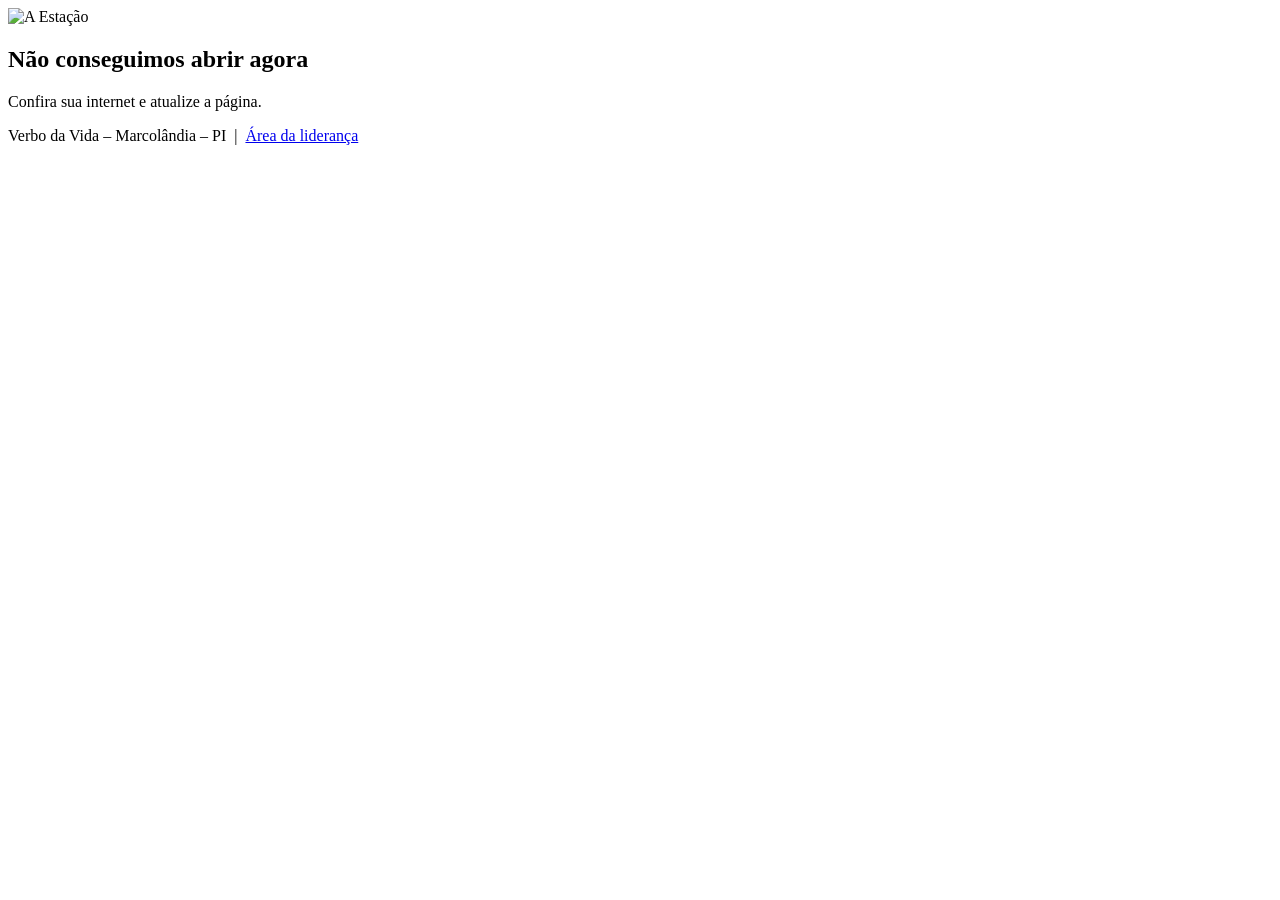
==== index.html @ 7fc79e35 "Add files via upload" ====
<!doctype html><html lang="pt-BR"><head><meta charset="utf-8"><meta name="viewport" content="width=device-width,initial-scale=1,viewport-fit=cover"><link rel="icon" href="assets/flor.png"><link rel="preconnect" href="https://fonts.googleapis.com"><link rel="preconnect" href="https://fonts.gstatic.com" crossorigin><link rel="stylesheet" href="https://fonts.googleapis.com/css2?family=Fraunces:opsz,wght@9..144,600&family=Figtree:wght@400;500;600&display=swap"><link rel="stylesheet" href="assets/estilo.css"><title>A Estação – Formulários</title></head><body>
<header class="hero"><img src="assets/logo-vertical.png" alt="A Estação" width="250"></header>
<main class="wrap"><section class="card" id="app" aria-live="polite"><p class="mu">Carregando…</p></section>
<p class="pe">Verbo da Vida – Marcolândia – PI &nbsp;|&nbsp; <a href="admin.html">Área da liderança</a></p></main>
<script src="config.js"></script>
<script>
(async()=>{
const {url,key}=CFG,H={apikey:key,"Content-Type":"application/json",...(key.startsWith("sb_")?{}:{Authorization:"Bearer "+key})},app=document.getElementById("app");
const esc=s=>String(s??"").replace(/[&<>"']/g,c=>({"&":"&amp;","<":"&lt;",">":"&gt;",'"':"&quot;","'":"&#39;"}[c]));
const slug=new URLSearchParams(location.search).get("f");
const hoje=()=>new Date(Date.now()-new Date().getTimezoneOffset()*6e4).toISOString().slice(0,10);
const api=async(p,o={})=>{const r=await fetch(url+"/rest/v1/"+p,{headers:H,...o});if(!r.ok)throw new Error(r.status);return r.status==204?null:r.json()};
if(/SEU-PROJETO/.test(url)){app.innerHTML="<h1>Falta um passo</h1><p class='mu'>Preencha o arquivo config.js com os dados do Supabase.</p>";return}
const TYPES={text:"text",number:"number",date:"date",time:"time",tel:"tel"};
function campo(f){const id="f_"+f.id,rq=f.required?" required":"",o=f.options||[],grp=["yesno","radio","multi"].includes(f.type);let c;
 if(f.type=="textarea")c='<textarea id="'+id+'" name="'+f.id+'" rows="3"'+rq+'></textarea>';
 else if(f.type=="select")c='<select id="'+id+'" name="'+f.id+'"'+rq+'><option value="">Selecione</option>'+o.map(x=>"<option>"+esc(x)+"</option>").join("")+"</select>";
 else if(grp){const op=f.type=="yesno"?["Sim","Não"]:o,t=f.type=="multi"?"checkbox":"radio";
  c='<div class="op">'+op.map(x=>'<label><input type="'+t+'" name="'+f.id+'" value="'+esc(x)+'"'+(f.required&&t=="radio"?" required":"")+"><span>"+esc(x)+"</span></label>").join("")+"</div>"}
 else c='<input id="'+id+'" name="'+f.id+'" type="'+(TYPES[f.type]||"text")+'"'+(f.type=="number"?' min="0" inputmode="numeric"':"")+(f.type=="date"?' value="'+hoje()+'"':"")+(f.type=="tel"?' inputmode="tel" autocomplete="tel"':"")+rq+">";
 const lb=esc(f.label)+(f.required?' <b aria-hidden="true">*</b>':"");
 return '<div class="f">'+(grp?'<div class="q" role="group">'+lb+"</div>":'<label class="q" for="'+id+'">'+lb+"</label>")+c+"</div>"}
try{
 if(!slug){const l=await api("forms?select=slug,title,subtitle&order=title");
  app.innerHTML="<h1>Escolha o formulário</h1><p class='mu'>Toque no formulário que você quer preencher.</p><div class='lista'>"+l.map(f=>'<a class="item" href="?f='+encodeURIComponent(f.slug)+'"><strong>'+esc(f.title)+"</strong><span>"+esc(f.subtitle)+"</span></a>").join("")+"</div>";return}
 const [f]=await api("forms?slug=eq."+encodeURIComponent(slug)+"&select=*");
 if(!f){app.innerHTML="<h1>Formulário não encontrado</h1><p class='mu'>Confira o link ou peça um novo à liderança.</p>";return}
 document.title=f.title+" – A Estação";
 app.innerHTML="<h1>"+esc(f.title)+"</h1><p class='mu' style='margin-bottom:26px'>"+esc(f.subtitle)+'</p><form id="fm" novalidate>'+f.fields.map(campo).join("")+'<input class="hp" name="website" tabindex="-1" autocomplete="off" aria-hidden="true"><button class="btn" id="bt">Enviar</button><p class="msg" id="er" role="alert"></p></form>';
 const fm=document.getElementById("fm"),er=document.getElementById("er"),bt=document.getElementById("bt");
 fm.onsubmit=async e=>{e.preventDefault();er.textContent="";if(fm.website.value)return;
  if(!fm.checkValidity()){fm.reportValidity();return}
  const data={},labels={};
  for(const q of f.fields){const els=[...fm.querySelectorAll('[name="'+q.id+'"]')];let v;
   if(q.type=="multi"){v=els.filter(x=>x.checked).map(x=>x.value);if(q.required&&!v.length){er.textContent="Escolha ao menos uma opção em “"+q.label+"”.";return}}
   else if(q.type=="yesno"||q.type=="radio")v=(els.find(x=>x.checked)||{}).value||"";
   else{v=els[0].value.trim();if(q.type=="number"&&v!=="")v=Number(v)}
   data[q.id]=v;labels[q.id]=q.label}
  bt.disabled=true;bt.textContent="Enviando…";
  try{await api("responses",{method:"POST",headers:{...H,Prefer:"return=minimal"},body:JSON.stringify({form_slug:f.slug,data,labels})});
   app.innerHTML='<div class="ok"><img src="assets/flor.png" alt=""><h1>Recebido!</h1><p>'+esc(f.success)+'</p><button class="btn" onclick="location.reload()">Enviar outro</button></div>'}
  catch{er.textContent="Não foi possível enviar agora. Confira a internet e tente de novo.";bt.disabled=false;bt.textContent="Enviar"}}
}catch{app.innerHTML="<h1>Não conseguimos abrir agora</h1><p class='mu'>Confira sua internet e atualize a página.</p>"}
})();
</script></body></html>
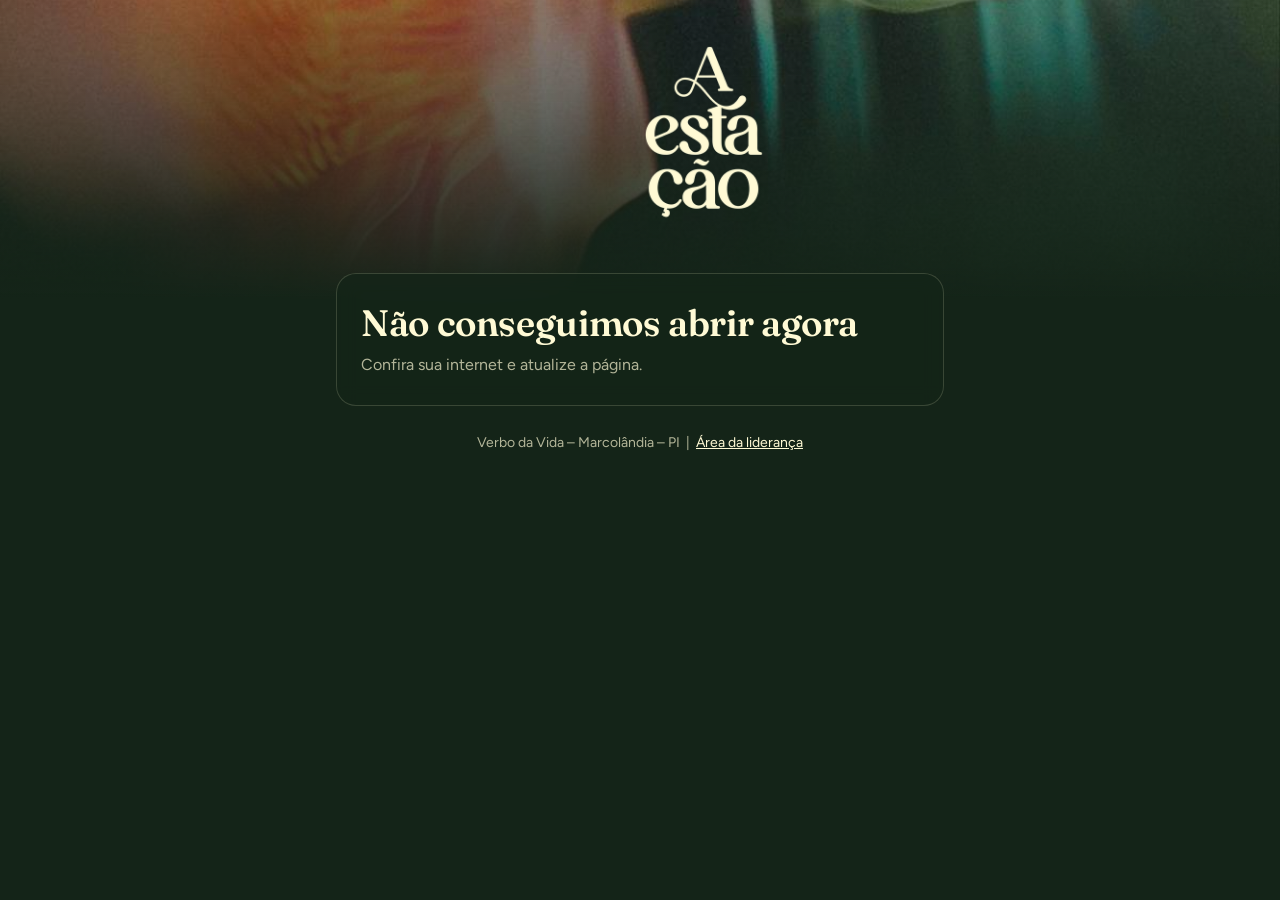
==== commit ab059bc8: "Add files via upload" ====
--- a/index.html
+++ b/index.html
@@ -1,5 +1,51 @@
-<!doctype html><html lang="pt-BR"><head><meta charset="utf-8"><meta name="viewport" content="width=device-width,initial-scale=1,viewport-fit=cover"><link rel="icon" href="assets/flor.png"><link rel="preconnect" href="https://fonts.googleapis.com"><link rel="preconnect" href="https://fonts.gstatic.com" crossorigin><link rel="stylesheet" href="https://fonts.googleapis.com/css2?family=Fraunces:opsz,wght@9..144,600&family=Figtree:wght@400;500;600&display=swap"><link rel="stylesheet" href="assets/estilo.css"><title>A Estação – Formulários</title></head><body>
-<header class="hero"><img src="assets/logo-vertical.png" alt="A Estação" width="250"></header>
+<!doctype html><html lang="pt-BR"><head><meta charset="utf-8"><meta name="viewport" content="width=device-width,initial-scale=1,viewport-fit=cover"><link rel="icon" href="[data-uri]"><link rel="preconnect" href="https://fonts.googleapis.com"><link rel="preconnect" href="https://fonts.gstatic.com" crossorigin><link rel="stylesheet" href="https://fonts.googleapis.com/css2?family=Fraunces:opsz,wght@9..144,600&family=Figtree:wght@400;500;600&display=swap"><style>:root{--mata:#142418;--musgo:#4D7131;--creme:#FFFAD5;--petala:#FFECD3;--laranja:#F28C4B;--rosa:#E4607F;--linha:rgba(255,250,213,.16);--vidro:rgba(255,250,213,.07);--mudo:rgba(255,250,213,.68);--erro:#FFA08F}
+*{box-sizing:border-box;margin:0}html{color-scheme:dark}
+body{font:16px/1.55 Figtree,system-ui,sans-serif;background:var(--mata);color:var(--creme);min-height:100vh;-webkit-font-smoothing:antialiased}
+h1,h2,h3,.num{font-family:Fraunces,Georgia,serif;font-weight:600;line-height:1.15;letter-spacing:-.01em}
+h1{font-size:clamp(1.7rem,5vw,2.3rem);margin-bottom:8px}h2{font-size:1.35rem;margin:30px 0 12px}h3{font-size:1.1rem;margin-bottom:12px}
+a{color:var(--creme)}:focus-visible{outline:2px solid var(--laranja);outline-offset:2px}
+.mu{color:var(--mudo)}.hero{position:relative;text-align:center;padding:calc(env(safe-area-inset-top,0px) + 44px) 20px 72px;background:linear-gradient(180deg,rgba(20,36,24,.25),var(--mata) 97%),url([data-uri]) center/cover}
+.hero img{max-width:70vw;height:auto}
+.wrap{max-width:640px;margin:-36px auto 0;padding:0 16px calc(env(safe-area-inset-bottom,0px) + 56px);position:relative}
+.card{background:rgba(20,36,24,.72);border:1px solid var(--linha);border-radius:20px;padding:28px 24px;backdrop-filter:blur(10px)}
+.f{margin-bottom:22px}.q{display:block;font-weight:500;margin-bottom:8px}.q b{color:var(--laranja);font-weight:600}
+input,select,textarea{width:100%;font:inherit;color:var(--creme);background:rgba(255,250,213,.09);border:1px solid var(--linha);border-radius:12px;padding:12px 14px}
+select option{color:#142418;background:#FFFAD5}input::placeholder,textarea::placeholder{color:rgba(255,250,213,.45)}
+.op{display:flex;flex-wrap:wrap;gap:8px}.op label{position:relative;cursor:pointer}.op input{position:absolute;opacity:0;width:1px;height:1px}
+.op span{display:inline-block;padding:10px 18px;border:1px solid var(--linha);border-radius:999px;background:rgba(255,250,213,.06)}
+.op input:checked+span{background:var(--creme);color:var(--mata);border-color:var(--creme);font-weight:600}.op input:focus-visible+span{outline:2px solid var(--laranja);outline-offset:2px}
+.btn{font:inherit;font-weight:600;border:1px solid var(--creme);border-radius:999px;padding:13px 28px;background:var(--creme);color:var(--mata);cursor:pointer}
+.btn:hover{background:var(--petala)}.btn.sec{background:transparent;color:var(--creme);border-color:var(--linha)}.btn.sec:hover{background:var(--vidro)}.btn.sm{padding:7px 14px;font-size:14px}.btn:disabled{opacity:.45;cursor:default}
+.msg{color:var(--erro);margin-top:12px;min-height:1.5em}.msg.ok{color:var(--petala)}.hp{position:absolute;left:-9999px}
+.ok{text-align:center;padding:20px 0}.ok img{width:76px;margin-bottom:16px}.ok p{margin:8px 0 22px;color:var(--mudo)}
+.lista{display:grid;gap:12px;margin-top:20px}.item{display:block;text-decoration:none;padding:18px 20px;border:1px solid var(--linha);border-radius:16px;background:var(--vidro)}
+.item:hover{border-color:var(--laranja)}.item strong{display:block;font:600 1.15rem Fraunces,Georgia,serif}.item span{color:var(--mudo)}
+.pe{text-align:center;margin-top:26px;color:var(--mudo);font-size:14px}
+.login{min-height:100vh;display:grid;place-items:center;padding:24px}.login .card{width:min(420px,100%);text-align:left}.login img{margin-bottom:22px}.login p{margin-bottom:22px}
+.top{display:flex;align-items:center;gap:14px;padding:12px 20px;border-bottom:1px solid var(--linha);background:rgba(20,36,24,.94);position:sticky;top:0;z-index:5}
+.top nav{flex:1;display:flex;gap:4px;overflow-x:auto}.top nav button{background:none;border:0;color:var(--mudo);font:inherit;font-weight:500;padding:8px 14px;border-radius:999px;cursor:pointer;white-space:nowrap}
+.top nav .on{background:rgba(255,250,213,.12);color:var(--creme)}
+.main{max-width:1100px;margin:auto;padding:24px 16px 64px}.bar{display:flex;justify-content:space-between;align-items:center;gap:12px;flex-wrap:wrap;margin-bottom:8px}.bar select{width:auto}
+.kpis{display:grid;grid-template-columns:repeat(auto-fit,minmax(160px,1fr));gap:12px}.kpi{padding:18px;border:1px solid var(--linha);border-radius:16px;background:var(--vidro)}
+.kpi .num{display:block;font-size:2.5rem;margin-bottom:4px}.kpi small{color:var(--mudo);font-size:14px;line-height:1.3;display:block}
+.g2c{display:grid;grid-template-columns:repeat(auto-fit,minmax(300px,1fr));gap:14px;margin:14px 0}.main .card{padding:22px}
+.bars{display:flex;align-items:flex-end;gap:6px;height:200px}.col{flex:1;min-width:0;display:flex;flex-direction:column;justify-content:flex-end;align-items:center;gap:3px}
+.col small{font-size:12px;color:var(--mudo)}.col i{display:block;width:100%}.col i:first-of-type{border-radius:5px 5px 0 0}
+.a{background:var(--laranja)}.c{background:var(--rosa)}.lg{font-size:14px;color:var(--mudo);margin-bottom:10px}.lg i{display:inline-block;width:10px;height:10px;border-radius:3px;margin:0 6px 0 10px}.lg i:first-child{margin-left:0}
+.hb{display:grid;grid-template-columns:minmax(90px,150px) 1fr 40px;gap:10px;align-items:center;margin:10px 0}.hb b{height:10px;border-radius:6px;background:linear-gradient(90deg,var(--laranja),var(--rosa))}.hb em{font-style:normal;text-align:right}
+.pills{display:flex;gap:8px;flex-wrap:wrap;margin:14px 0}.pill{font:inherit;color:var(--creme);background:none;border:1px solid var(--linha);border-radius:999px;padding:8px 16px;cursor:pointer}.pill.on{background:var(--creme);color:var(--mata);font-weight:600}
+.filtros{display:flex;gap:10px;flex-wrap:wrap;margin:6px 0 18px;align-items:center}.filtros input,.filtros select{width:auto;flex:1;min-width:150px}.filtros label{color:var(--mudo);display:flex;gap:8px;align-items:center}
+.tw{overflow-x:auto;border:1px solid var(--linha);border-radius:16px}.tb{width:100%;border-collapse:collapse;min-width:560px}.tb th,.tb td{text-align:left;padding:12px 14px;border-bottom:1px solid var(--linha)}
+.tb th{font-weight:500;color:var(--mudo);font-size:14px}.tb tr[data-id]{cursor:pointer}.tb tr[data-id]:hover{background:var(--vidro)}.tb tr:last-child td{border-bottom:0}
+.bd{display:inline-block;padding:3px 12px;border-radius:999px;font-size:13px;background:rgba(242,140,75,.2);color:var(--laranja)}.bd.fe{background:rgba(77,113,49,.5);color:var(--creme)}
+.vazio{text-align:center;padding:48px 0;color:var(--mudo)}.vazio img{margin-bottom:12px;opacity:.9}
+.dr{position:fixed;inset:0 0 0 auto;width:min(440px,100%);background:#1b3021;border-left:1px solid var(--linha);padding:24px;overflow:auto;z-index:10}.dr[hidden]{display:none}
+.dr h2{margin-top:20px}.dr dt{color:var(--mudo);font-size:14px;margin-top:16px}.dr dd{margin:2px 0 0;font-size:17px;overflow-wrap:anywhere}.dr .acts{margin-top:28px;display:flex;gap:10px;flex-wrap:wrap}
+.fr{border:1px solid var(--linha);border-radius:16px;padding:16px;margin:12px 0;background:var(--vidro)}.fr textarea{margin-top:10px}
+.g2{display:grid;grid-template-columns:1fr 210px;gap:10px}@media(max-width:560px){.g2{grid-template-columns:1fr}.top{padding:10px 12px}}
+.fr .acts{display:flex;justify-content:space-between;align-items:center;gap:10px;flex-wrap:wrap;margin-top:12px}.ck{display:flex;gap:8px;align-items:center}.ck input{width:auto}
+</style><title>A Estação – Formulários</title></head><body>
+<header class="hero"><img src="[data-uri]" alt="A Estação" width="250"></header>
 <main class="wrap"><section class="card" id="app" aria-live="polite"><p class="mu">Carregando…</p></section>
 <p class="pe">Verbo da Vida – Marcolândia – PI &nbsp;|&nbsp; <a href="admin.html">Área da liderança</a></p></main>
 <script src="config.js"></script>
@@ -38,7 +84,7 @@
    data[q.id]=v;labels[q.id]=q.label}
   bt.disabled=true;bt.textContent="Enviando…";
   try{await api("responses",{method:"POST",headers:{...H,Prefer:"return=minimal"},body:JSON.stringify({form_slug:f.slug,data,labels})});
-   app.innerHTML='<div class="ok"><img src="assets/flor.png" alt=""><h1>Recebido!</h1><p>'+esc(f.success)+'</p><button class="btn" onclick="location.reload()">Enviar outro</button></div>'}
+   app.innerHTML='<div class="ok"><img src="[data-uri]" alt=""><h1>Recebido!</h1><p>'+esc(f.success)+'</p><button class="btn" onclick="location.reload()">Enviar outro</button></div>'}
   catch{er.textContent="Não foi possível enviar agora. Confira a internet e tente de novo.";bt.disabled=false;bt.textContent="Enviar"}}
 }catch{app.innerHTML="<h1>Não conseguimos abrir agora</h1><p class='mu'>Confira sua internet e atualize a página.</p>"}
 })();
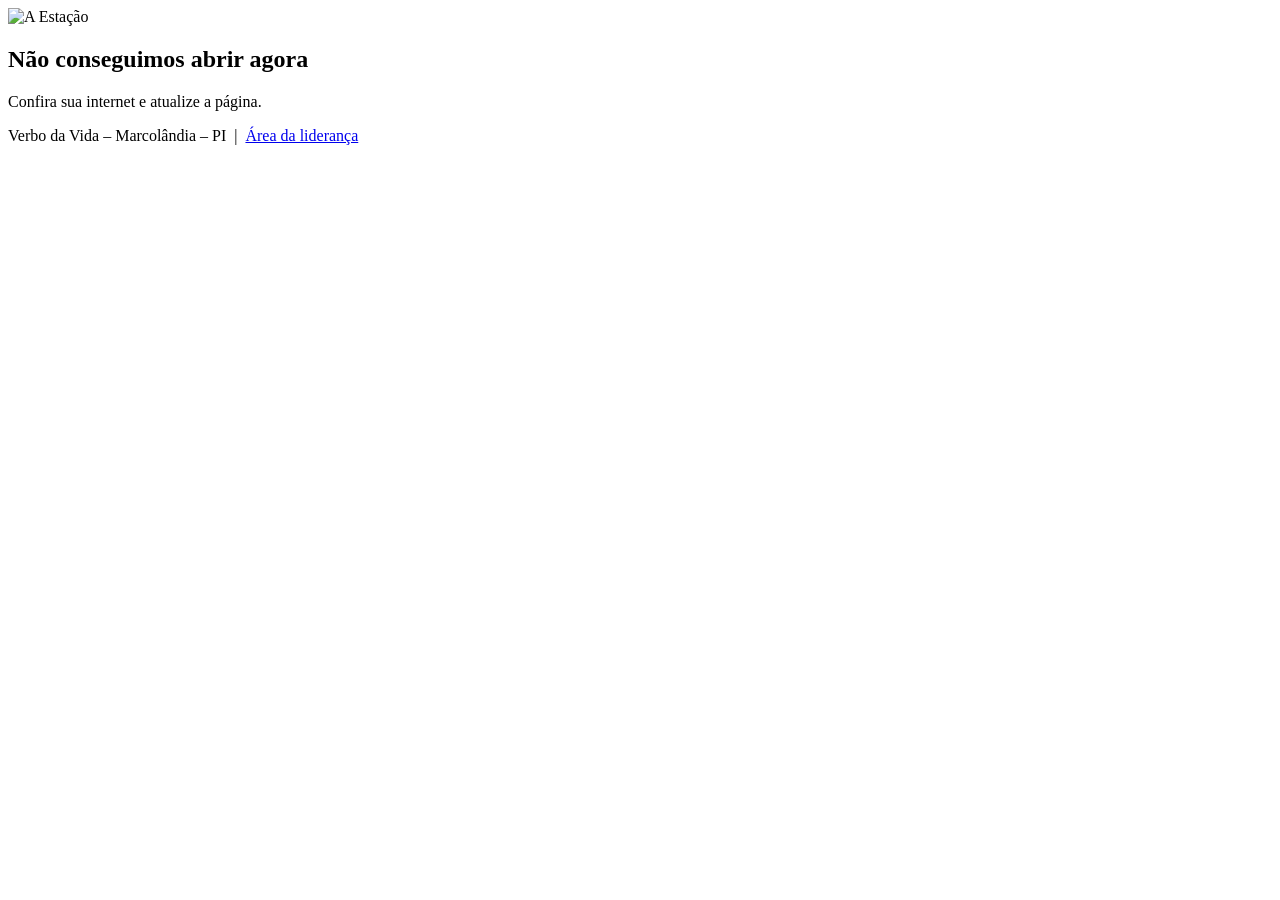
==== commit 20ecde57: "Add files via upload" ====
--- a/index.html
+++ b/index.html
@@ -1,51 +1,5 @@
-<!doctype html><html lang="pt-BR"><head><meta charset="utf-8"><meta name="viewport" content="width=device-width,initial-scale=1,viewport-fit=cover"><link rel="icon" href="[data-uri]"><link rel="preconnect" href="https://fonts.googleapis.com"><link rel="preconnect" href="https://fonts.gstatic.com" crossorigin><link rel="stylesheet" href="https://fonts.googleapis.com/css2?family=Fraunces:opsz,wght@9..144,600&family=Figtree:wght@400;500;600&display=swap"><style>:root{--mata:#142418;--musgo:#4D7131;--creme:#FFFAD5;--petala:#FFECD3;--laranja:#F28C4B;--rosa:#E4607F;--linha:rgba(255,250,213,.16);--vidro:rgba(255,250,213,.07);--mudo:rgba(255,250,213,.68);--erro:#FFA08F}
-*{box-sizing:border-box;margin:0}html{color-scheme:dark}
-body{font:16px/1.55 Figtree,system-ui,sans-serif;background:var(--mata);color:var(--creme);min-height:100vh;-webkit-font-smoothing:antialiased}
-h1,h2,h3,.num{font-family:Fraunces,Georgia,serif;font-weight:600;line-height:1.15;letter-spacing:-.01em}
-h1{font-size:clamp(1.7rem,5vw,2.3rem);margin-bottom:8px}h2{font-size:1.35rem;margin:30px 0 12px}h3{font-size:1.1rem;margin-bottom:12px}
-a{color:var(--creme)}:focus-visible{outline:2px solid var(--laranja);outline-offset:2px}
-.mu{color:var(--mudo)}.hero{position:relative;text-align:center;padding:calc(env(safe-area-inset-top,0px) + 44px) 20px 72px;background:linear-gradient(180deg,rgba(20,36,24,.25),var(--mata) 97%),url([data-uri]) center/cover}
-.hero img{max-width:70vw;height:auto}
-.wrap{max-width:640px;margin:-36px auto 0;padding:0 16px calc(env(safe-area-inset-bottom,0px) + 56px);position:relative}
-.card{background:rgba(20,36,24,.72);border:1px solid var(--linha);border-radius:20px;padding:28px 24px;backdrop-filter:blur(10px)}
-.f{margin-bottom:22px}.q{display:block;font-weight:500;margin-bottom:8px}.q b{color:var(--laranja);font-weight:600}
-input,select,textarea{width:100%;font:inherit;color:var(--creme);background:rgba(255,250,213,.09);border:1px solid var(--linha);border-radius:12px;padding:12px 14px}
-select option{color:#142418;background:#FFFAD5}input::placeholder,textarea::placeholder{color:rgba(255,250,213,.45)}
-.op{display:flex;flex-wrap:wrap;gap:8px}.op label{position:relative;cursor:pointer}.op input{position:absolute;opacity:0;width:1px;height:1px}
-.op span{display:inline-block;padding:10px 18px;border:1px solid var(--linha);border-radius:999px;background:rgba(255,250,213,.06)}
-.op input:checked+span{background:var(--creme);color:var(--mata);border-color:var(--creme);font-weight:600}.op input:focus-visible+span{outline:2px solid var(--laranja);outline-offset:2px}
-.btn{font:inherit;font-weight:600;border:1px solid var(--creme);border-radius:999px;padding:13px 28px;background:var(--creme);color:var(--mata);cursor:pointer}
-.btn:hover{background:var(--petala)}.btn.sec{background:transparent;color:var(--creme);border-color:var(--linha)}.btn.sec:hover{background:var(--vidro)}.btn.sm{padding:7px 14px;font-size:14px}.btn:disabled{opacity:.45;cursor:default}
-.msg{color:var(--erro);margin-top:12px;min-height:1.5em}.msg.ok{color:var(--petala)}.hp{position:absolute;left:-9999px}
-.ok{text-align:center;padding:20px 0}.ok img{width:76px;margin-bottom:16px}.ok p{margin:8px 0 22px;color:var(--mudo)}
-.lista{display:grid;gap:12px;margin-top:20px}.item{display:block;text-decoration:none;padding:18px 20px;border:1px solid var(--linha);border-radius:16px;background:var(--vidro)}
-.item:hover{border-color:var(--laranja)}.item strong{display:block;font:600 1.15rem Fraunces,Georgia,serif}.item span{color:var(--mudo)}
-.pe{text-align:center;margin-top:26px;color:var(--mudo);font-size:14px}
-.login{min-height:100vh;display:grid;place-items:center;padding:24px}.login .card{width:min(420px,100%);text-align:left}.login img{margin-bottom:22px}.login p{margin-bottom:22px}
-.top{display:flex;align-items:center;gap:14px;padding:12px 20px;border-bottom:1px solid var(--linha);background:rgba(20,36,24,.94);position:sticky;top:0;z-index:5}
-.top nav{flex:1;display:flex;gap:4px;overflow-x:auto}.top nav button{background:none;border:0;color:var(--mudo);font:inherit;font-weight:500;padding:8px 14px;border-radius:999px;cursor:pointer;white-space:nowrap}
-.top nav .on{background:rgba(255,250,213,.12);color:var(--creme)}
-.main{max-width:1100px;margin:auto;padding:24px 16px 64px}.bar{display:flex;justify-content:space-between;align-items:center;gap:12px;flex-wrap:wrap;margin-bottom:8px}.bar select{width:auto}
-.kpis{display:grid;grid-template-columns:repeat(auto-fit,minmax(160px,1fr));gap:12px}.kpi{padding:18px;border:1px solid var(--linha);border-radius:16px;background:var(--vidro)}
-.kpi .num{display:block;font-size:2.5rem;margin-bottom:4px}.kpi small{color:var(--mudo);font-size:14px;line-height:1.3;display:block}
-.g2c{display:grid;grid-template-columns:repeat(auto-fit,minmax(300px,1fr));gap:14px;margin:14px 0}.main .card{padding:22px}
-.bars{display:flex;align-items:flex-end;gap:6px;height:200px}.col{flex:1;min-width:0;display:flex;flex-direction:column;justify-content:flex-end;align-items:center;gap:3px}
-.col small{font-size:12px;color:var(--mudo)}.col i{display:block;width:100%}.col i:first-of-type{border-radius:5px 5px 0 0}
-.a{background:var(--laranja)}.c{background:var(--rosa)}.lg{font-size:14px;color:var(--mudo);margin-bottom:10px}.lg i{display:inline-block;width:10px;height:10px;border-radius:3px;margin:0 6px 0 10px}.lg i:first-child{margin-left:0}
-.hb{display:grid;grid-template-columns:minmax(90px,150px) 1fr 40px;gap:10px;align-items:center;margin:10px 0}.hb b{height:10px;border-radius:6px;background:linear-gradient(90deg,var(--laranja),var(--rosa))}.hb em{font-style:normal;text-align:right}
-.pills{display:flex;gap:8px;flex-wrap:wrap;margin:14px 0}.pill{font:inherit;color:var(--creme);background:none;border:1px solid var(--linha);border-radius:999px;padding:8px 16px;cursor:pointer}.pill.on{background:var(--creme);color:var(--mata);font-weight:600}
-.filtros{display:flex;gap:10px;flex-wrap:wrap;margin:6px 0 18px;align-items:center}.filtros input,.filtros select{width:auto;flex:1;min-width:150px}.filtros label{color:var(--mudo);display:flex;gap:8px;align-items:center}
-.tw{overflow-x:auto;border:1px solid var(--linha);border-radius:16px}.tb{width:100%;border-collapse:collapse;min-width:560px}.tb th,.tb td{text-align:left;padding:12px 14px;border-bottom:1px solid var(--linha)}
-.tb th{font-weight:500;color:var(--mudo);font-size:14px}.tb tr[data-id]{cursor:pointer}.tb tr[data-id]:hover{background:var(--vidro)}.tb tr:last-child td{border-bottom:0}
-.bd{display:inline-block;padding:3px 12px;border-radius:999px;font-size:13px;background:rgba(242,140,75,.2);color:var(--laranja)}.bd.fe{background:rgba(77,113,49,.5);color:var(--creme)}
-.vazio{text-align:center;padding:48px 0;color:var(--mudo)}.vazio img{margin-bottom:12px;opacity:.9}
-.dr{position:fixed;inset:0 0 0 auto;width:min(440px,100%);background:#1b3021;border-left:1px solid var(--linha);padding:24px;overflow:auto;z-index:10}.dr[hidden]{display:none}
-.dr h2{margin-top:20px}.dr dt{color:var(--mudo);font-size:14px;margin-top:16px}.dr dd{margin:2px 0 0;font-size:17px;overflow-wrap:anywhere}.dr .acts{margin-top:28px;display:flex;gap:10px;flex-wrap:wrap}
-.fr{border:1px solid var(--linha);border-radius:16px;padding:16px;margin:12px 0;background:var(--vidro)}.fr textarea{margin-top:10px}
-.g2{display:grid;grid-template-columns:1fr 210px;gap:10px}@media(max-width:560px){.g2{grid-template-columns:1fr}.top{padding:10px 12px}}
-.fr .acts{display:flex;justify-content:space-between;align-items:center;gap:10px;flex-wrap:wrap;margin-top:12px}.ck{display:flex;gap:8px;align-items:center}.ck input{width:auto}
-</style><title>A Estação – Formulários</title></head><body>
-<header class="hero"><img src="[data-uri]" alt="A Estação" width="250"></header>
+<!doctype html><html lang="pt-BR"><head><meta charset="utf-8"><meta name="viewport" content="width=device-width,initial-scale=1,viewport-fit=cover"><link rel="icon" href="assets/flor.png"><meta name="theme-color" content="#142418"><meta name="apple-mobile-web-app-capable" content="yes"><meta name="mobile-web-app-capable" content="yes"><meta name="apple-mobile-web-app-status-bar-style" content="black-translucent"><meta name="apple-mobile-web-app-title" content="A Estação"><link rel="apple-touch-icon" href="icon-180.png"><link rel="preconnect" href="https://fonts.googleapis.com"><link rel="preconnect" href="https://fonts.gstatic.com" crossorigin><link rel="stylesheet" href="https://fonts.googleapis.com/css2?family=Fraunces:opsz,wght@9..144,600&family=Figtree:wght@400;500;600&display=swap"><link rel="stylesheet" href="assets/estilo.css"><title>A Estação – Formulários</title></head><body>
+<header class="hero"><img class="logo" src="assets/logo-horizontal.png" alt="A Estação"></header>
 <main class="wrap"><section class="card" id="app" aria-live="polite"><p class="mu">Carregando…</p></section>
 <p class="pe">Verbo da Vida – Marcolândia – PI &nbsp;|&nbsp; <a href="admin.html">Área da liderança</a></p></main>
 <script src="config.js"></script>
@@ -84,7 +38,7 @@
    data[q.id]=v;labels[q.id]=q.label}
   bt.disabled=true;bt.textContent="Enviando…";
   try{await api("responses",{method:"POST",headers:{...H,Prefer:"return=minimal"},body:JSON.stringify({form_slug:f.slug,data,labels})});
-   app.innerHTML='<div class="ok"><img src="[data-uri]" alt=""><h1>Recebido!</h1><p>'+esc(f.success)+'</p><button class="btn" onclick="location.reload()">Enviar outro</button></div>'}
+   app.innerHTML='<div class="ok"><img src="assets/flor.png" alt=""><h1>Recebido!</h1><p>'+esc(f.success)+'</p><button class="btn" onclick="location.reload()">Enviar outro</button></div>'}
   catch{er.textContent="Não foi possível enviar agora. Confira a internet e tente de novo.";bt.disabled=false;bt.textContent="Enviar"}}
 }catch{app.innerHTML="<h1>Não conseguimos abrir agora</h1><p class='mu'>Confira sua internet e atualize a página.</p>"}
 })();
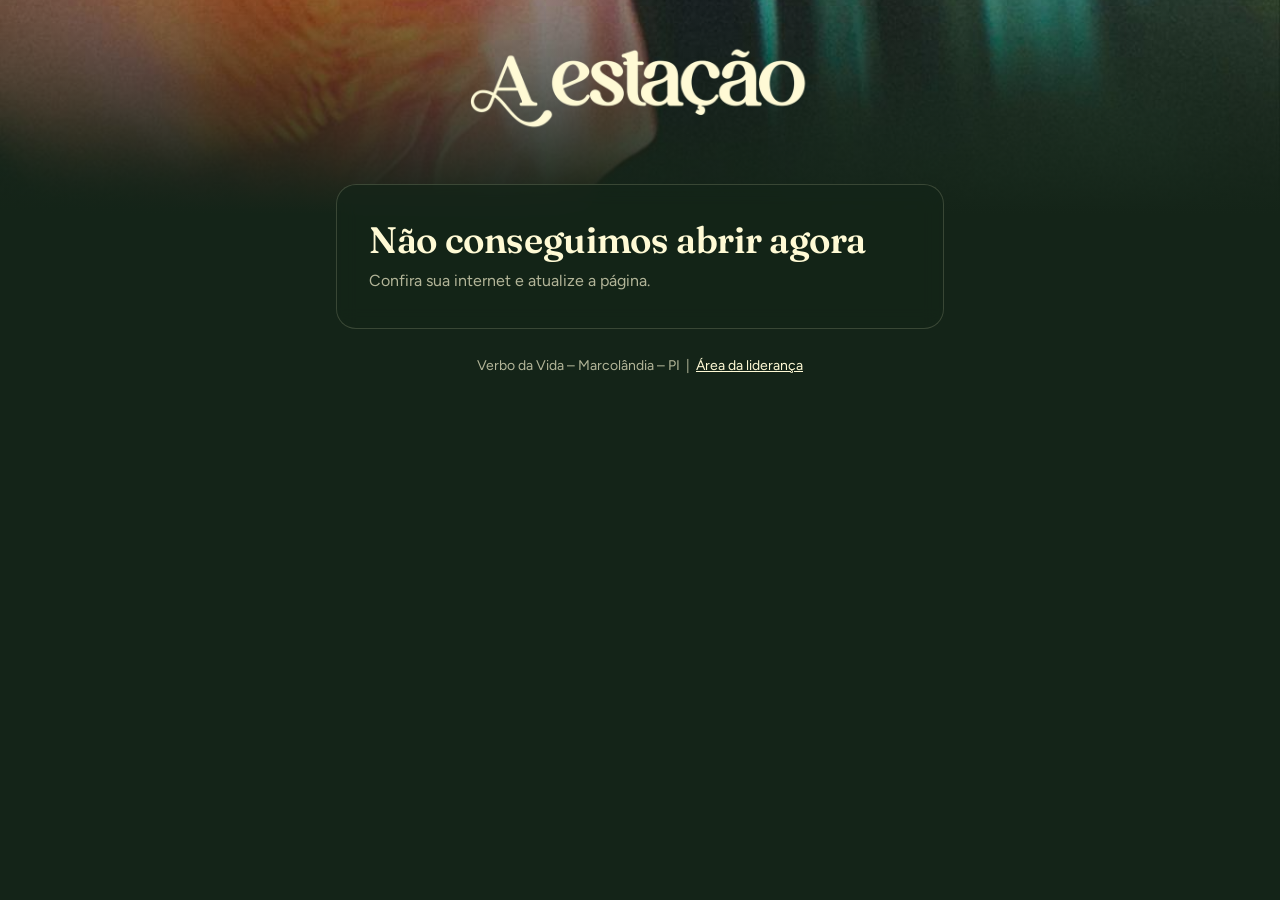
==== commit 926ae1c3: "Add files via upload" ====
--- a/index.html
+++ b/index.html
@@ -1,5 +1,73 @@
-<!doctype html><html lang="pt-BR"><head><meta charset="utf-8"><meta name="viewport" content="width=device-width,initial-scale=1,viewport-fit=cover"><link rel="icon" href="assets/flor.png"><meta name="theme-color" content="#142418"><meta name="apple-mobile-web-app-capable" content="yes"><meta name="mobile-web-app-capable" content="yes"><meta name="apple-mobile-web-app-status-bar-style" content="black-translucent"><meta name="apple-mobile-web-app-title" content="A Estação"><link rel="apple-touch-icon" href="icon-180.png"><link rel="preconnect" href="https://fonts.googleapis.com"><link rel="preconnect" href="https://fonts.gstatic.com" crossorigin><link rel="stylesheet" href="https://fonts.googleapis.com/css2?family=Fraunces:opsz,wght@9..144,600&family=Figtree:wght@400;500;600&display=swap"><link rel="stylesheet" href="assets/estilo.css"><title>A Estação – Formulários</title></head><body>
-<header class="hero"><img class="logo" src="assets/logo-horizontal.png" alt="A Estação"></header>
+<!doctype html><html lang="pt-BR"><head><meta charset="utf-8"><meta name="viewport" content="width=device-width,initial-scale=1,viewport-fit=cover"><link rel="icon" href="[data-uri]"><meta name="theme-color" content="#142418"><meta name="apple-mobile-web-app-capable" content="yes"><meta name="mobile-web-app-capable" content="yes"><meta name="apple-mobile-web-app-status-bar-style" content="black-translucent"><meta name="apple-mobile-web-app-title" content="A Estação"><link rel="apple-touch-icon" href="icon-180.png"><link rel="preconnect" href="https://fonts.googleapis.com"><link rel="preconnect" href="https://fonts.gstatic.com" crossorigin><link rel="stylesheet" href="https://fonts.googleapis.com/css2?family=Fraunces:opsz,wght@9..144,600&family=Figtree:wght@400;500;600&display=swap"><style>[hidden]{display:none!important}html{-webkit-text-size-adjust:100%}
+:root{--mata:#142418;--musgo:#4D7131;--creme:#FFFAD5;--petala:#FFECD3;--laranja:#F28C4B;--rosa:#E4607F;--linha:rgba(255,250,213,.16);--vidro:rgba(255,250,213,.07);--mudo:rgba(255,250,213,.68);--erro:#FFA08F}
+*{box-sizing:border-box;margin:0}html{color-scheme:dark}
+body{font:16px/1.55 Figtree,system-ui,sans-serif;background:var(--mata);color:var(--creme);min-height:100vh;-webkit-font-smoothing:antialiased}
+h1,h2,h3,.num{font-family:Fraunces,Georgia,serif;font-weight:600;line-height:1.15;letter-spacing:-.01em}
+h1{font-size:clamp(1.7rem,5vw,2.3rem);margin-bottom:8px}h2{font-size:1.35rem;margin:30px 0 12px}h3{font-size:1.1rem;margin-bottom:12px}
+a{color:var(--creme)}:focus-visible{outline:2px solid var(--laranja);outline-offset:2px}
+.mu{color:var(--mudo)}.hero{position:relative;text-align:center;padding:calc(env(safe-area-inset-top,0px) + 44px) 20px 72px;background:linear-gradient(180deg,rgba(20,36,24,.25),var(--mata) 97%),url([data-uri]) center/cover}
+img{max-width:100%;height:auto}.logo{display:block;margin:0 auto;width:min(80vw,340px)}.top img{height:30px;width:auto}
+.wrap{max-width:640px;margin:-36px auto 0;padding:0 16px calc(env(safe-area-inset-bottom,0px) + 56px);position:relative}
+.card{background:rgba(20,36,24,.72);border:1px solid var(--linha);border-radius:20px;padding:28px 24px;backdrop-filter:blur(10px)}
+.f{margin-bottom:22px}.q{display:block;font-weight:500;margin-bottom:8px}.q b{color:var(--laranja);font-weight:600}
+input,select,textarea{width:100%;font:inherit;color:var(--creme);background:rgba(255,250,213,.09);border:1px solid var(--linha);border-radius:12px;padding:12px 14px}
+select option{color:#142418;background:#FFFAD5}input::placeholder,textarea::placeholder{color:rgba(255,250,213,.45)}
+.op{display:flex;flex-wrap:wrap;gap:8px}.op label{position:relative;cursor:pointer}.op input{position:absolute;opacity:0;width:1px;height:1px}
+.op span{display:inline-block;padding:10px 18px;border:1px solid var(--linha);border-radius:999px;background:rgba(255,250,213,.06)}
+.op input:checked+span{background:var(--creme);color:var(--mata);border-color:var(--creme);font-weight:600}.op input:focus-visible+span{outline:2px solid var(--laranja);outline-offset:2px}
+.btn{font:inherit;font-weight:600;border:1px solid var(--creme);border-radius:999px;padding:13px 28px;background:var(--creme);color:var(--mata);cursor:pointer}
+.btn:hover{background:var(--petala)}.btn.sec{background:transparent;color:var(--creme);border-color:var(--linha)}.btn.sec:hover{background:var(--vidro)}.btn.sm{padding:7px 14px;font-size:14px}.btn:disabled{opacity:.45;cursor:default}
+.msg{color:var(--erro);margin-top:12px;min-height:1.5em}.msg.ok{color:var(--petala)}.hp{position:absolute;left:-9999px}
+.ok{text-align:center;padding:20px 0}.ok img{width:76px;margin-bottom:16px}.ok p{margin:8px 0 22px;color:var(--mudo)}
+.lista{display:grid;gap:12px;margin-top:20px}.item{display:block;text-decoration:none;padding:18px 20px;border:1px solid var(--linha);border-radius:16px;background:var(--vidro)}
+.item:hover{border-color:var(--laranja)}.item strong{display:block;font:600 1.15rem Fraunces,Georgia,serif}.item span{color:var(--mudo)}
+.pe{text-align:center;margin-top:26px;color:var(--mudo);font-size:14px}
+.login{min-height:100vh;min-height:100dvh;display:grid;place-items:center;padding:24px}.login .card{width:min(420px,100%);text-align:left}.login .logo{margin:0 0 26px;width:min(66vw,230px)}.login p{margin-bottom:22px}
+.top{display:flex;align-items:center;justify-content:space-between;gap:14px;padding:calc(env(safe-area-inset-top,0px) + 12px) 20px 12px;border-bottom:1px solid var(--linha);background:rgba(20,36,24,.94);position:sticky;top:0;z-index:5}
+.top nav{flex:1;display:flex;gap:4px;overflow-x:auto}.top nav button{display:flex;align-items:center;gap:8px;background:none;border:0;color:var(--mudo);font:inherit;font-weight:500;padding:8px 14px;border-radius:999px;cursor:pointer;white-space:nowrap}
+.top nav .on{background:rgba(255,250,213,.12);color:var(--creme)}
+.main{max-width:1100px;margin:auto;padding:24px 16px 64px}.bar{display:flex;justify-content:space-between;align-items:center;gap:12px;flex-wrap:wrap;margin-bottom:8px}.bar select{width:auto}
+.kpis{display:grid;grid-template-columns:repeat(auto-fit,minmax(160px,1fr));gap:12px}.kpi{padding:18px;border:1px solid var(--linha);border-radius:16px;background:var(--vidro)}
+.kpi .num{display:block;font-size:2.5rem;margin-bottom:4px}.kpi small{color:var(--mudo);font-size:14px;line-height:1.3;display:block}
+.g2c{display:grid;grid-template-columns:repeat(auto-fit,minmax(300px,1fr));gap:14px;margin:14px 0}.main .card{padding:22px}
+.bars{display:flex;align-items:flex-end;gap:6px;height:200px}.col{flex:1;min-width:0;display:flex;flex-direction:column;justify-content:flex-end;align-items:center;gap:3px}
+.col small{font-size:12px;color:var(--mudo)}.col i{display:block;width:100%}.col i:first-of-type{border-radius:5px 5px 0 0}
+.a{background:var(--laranja)}.c{background:var(--rosa)}.lg{font-size:14px;color:var(--mudo);margin-bottom:10px}.lg i{display:inline-block;width:10px;height:10px;border-radius:3px;margin:0 6px 0 10px}.lg i:first-child{margin-left:0}
+.hb{display:grid;grid-template-columns:minmax(90px,150px) 1fr 40px;gap:10px;align-items:center;margin:10px 0}.hb b{height:10px;border-radius:6px;background:linear-gradient(90deg,var(--laranja),var(--rosa))}.hb em{font-style:normal;text-align:right}
+.pills{display:flex;gap:8px;flex-wrap:wrap;margin:14px 0}.pill{font:inherit;color:var(--creme);background:none;border:1px solid var(--linha);border-radius:999px;padding:8px 16px;cursor:pointer}.pill.on{background:var(--creme);color:var(--mata);font-weight:600}
+.filtros{display:flex;gap:10px;flex-wrap:wrap;margin:6px 0 18px;align-items:center}.filtros input,.filtros select{width:auto;flex:1;min-width:150px}.filtros label{color:var(--mudo);display:flex;gap:8px;align-items:center}
+.tw{overflow-x:auto;border:1px solid var(--linha);border-radius:16px}.tb{width:100%;border-collapse:collapse;min-width:560px}.tb th,.tb td{text-align:left;padding:12px 14px;border-bottom:1px solid var(--linha)}
+.tb th{font-weight:500;color:var(--mudo);font-size:14px}.tb tr[data-id]{cursor:pointer}.tb tr[data-id]:hover{background:var(--vidro)}.tb tr:last-child td{border-bottom:0}
+.bd{display:inline-block;padding:3px 12px;border-radius:999px;font-size:13px;background:rgba(242,140,75,.2);color:var(--laranja)}.bd.fe{background:rgba(77,113,49,.5);color:var(--creme)}
+.vazio{text-align:center;padding:48px 0;color:var(--mudo)}.vazio img{margin-bottom:12px;opacity:.9}
+.dr{position:fixed;inset:0 0 0 auto;width:min(440px,100%);background:#1b3021;border-left:1px solid var(--linha);padding:24px;overflow:auto;z-index:30;padding-bottom:calc(env(safe-area-inset-bottom,0px) + 24px)}.dr[hidden]{display:none}
+.dr h2{margin-top:20px}.dr dt{color:var(--mudo);font-size:14px;margin-top:16px}.dr dd{margin:2px 0 0;font-size:17px;overflow-wrap:anywhere}.dr .acts{margin-top:28px;display:flex;gap:10px;flex-wrap:wrap}
+.fr{border:1px solid var(--linha);border-radius:16px;padding:16px;margin:12px 0;background:var(--vidro)}.fr textarea{margin-top:10px}
+.g2{display:grid;grid-template-columns:1fr 210px;gap:10px}@media(max-width:560px){.g2{grid-template-columns:1fr}.top{padding:10px 12px}}
+.fr .acts{display:flex;justify-content:space-between;align-items:center;gap:10px;flex-wrap:wrap;margin-top:12px}.ck{display:flex;gap:8px;align-items:center}.ck input{width:auto}
+
+body{overflow-x:clip;-webkit-tap-highlight-color:transparent}
+input,select,textarea{min-height:50px;min-width:0;max-width:100%;-webkit-appearance:none;appearance:none}
+textarea{min-height:96px}
+input[type=checkbox],input[type=radio]{-webkit-appearance:auto;appearance:auto;min-height:0}
+.op input{min-height:0}
+input[type=date],input[type=time]{display:block;text-align:left}
+input::-webkit-date-and-time-value{text-align:left;min-height:1.4em}
+select{padding-right:42px;background:rgba(255,250,213,.09) url("data:image/svg+xml,%3Csvg xmlns='http://www.w3.org/2000/svg' viewBox='0 0 12 8'%3E%3Cpath d='M1 1l5 5 5-5' fill='none' stroke='%23FFFAD5' stroke-width='1.6' stroke-linecap='round'/%3E%3C/svg%3E") no-repeat right 16px center/12px}
+.btn{min-height:46px}.btn.sm{min-height:40px;padding:8px 16px}
+.top nav svg{display:none;width:24px;height:24px}
+.filtros input[type=date]{min-width:0}.filtros label{flex:1;min-width:150px}.filtros label input{flex:1}
+@media(min-width:900px){.hero{padding-bottom:88px}.card{padding:34px 32px}}
+@media(max-width:760px){
+ .top nav{position:fixed;left:0;right:0;bottom:0;z-index:20;justify-content:space-around;gap:0;padding:8px 8px calc(env(safe-area-inset-bottom,0px) + 8px);background:rgba(20,36,24,.97);border-top:1px solid var(--linha);overflow:visible}
+ .top nav button{flex:1;flex-direction:column;gap:3px;font-size:12px;padding:6px 4px;border-radius:12px}
+ .top nav svg{display:block}
+ .main{padding-bottom:calc(env(safe-area-inset-bottom,0px) + 104px)}
+ .top{padding-left:16px;padding-right:16px}
+ .card{padding:24px 20px}
+}
+</style><title>A Estação – Formulários</title></head><body>
+<header class="hero"><img class="logo" src="[data-uri]" alt="A Estação"></header>
 <main class="wrap"><section class="card" id="app" aria-live="polite"><p class="mu">Carregando…</p></section>
 <p class="pe">Verbo da Vida – Marcolândia – PI &nbsp;|&nbsp; <a href="admin.html">Área da liderança</a></p></main>
 <script src="config.js"></script>
@@ -38,7 +106,7 @@
    data[q.id]=v;labels[q.id]=q.label}
   bt.disabled=true;bt.textContent="Enviando…";
   try{await api("responses",{method:"POST",headers:{...H,Prefer:"return=minimal"},body:JSON.stringify({form_slug:f.slug,data,labels})});
-   app.innerHTML='<div class="ok"><img src="assets/flor.png" alt=""><h1>Recebido!</h1><p>'+esc(f.success)+'</p><button class="btn" onclick="location.reload()">Enviar outro</button></div>'}
+   app.innerHTML='<div class="ok"><img src="[data-uri]" alt=""><h1>Recebido!</h1><p>'+esc(f.success)+'</p><button class="btn" onclick="location.reload()">Enviar outro</button></div>'}
   catch{er.textContent="Não foi possível enviar agora. Confira a internet e tente de novo.";bt.disabled=false;bt.textContent="Enviar"}}
 }catch{app.innerHTML="<h1>Não conseguimos abrir agora</h1><p class='mu'>Confira sua internet e atualize a página.</p>"}
 })();
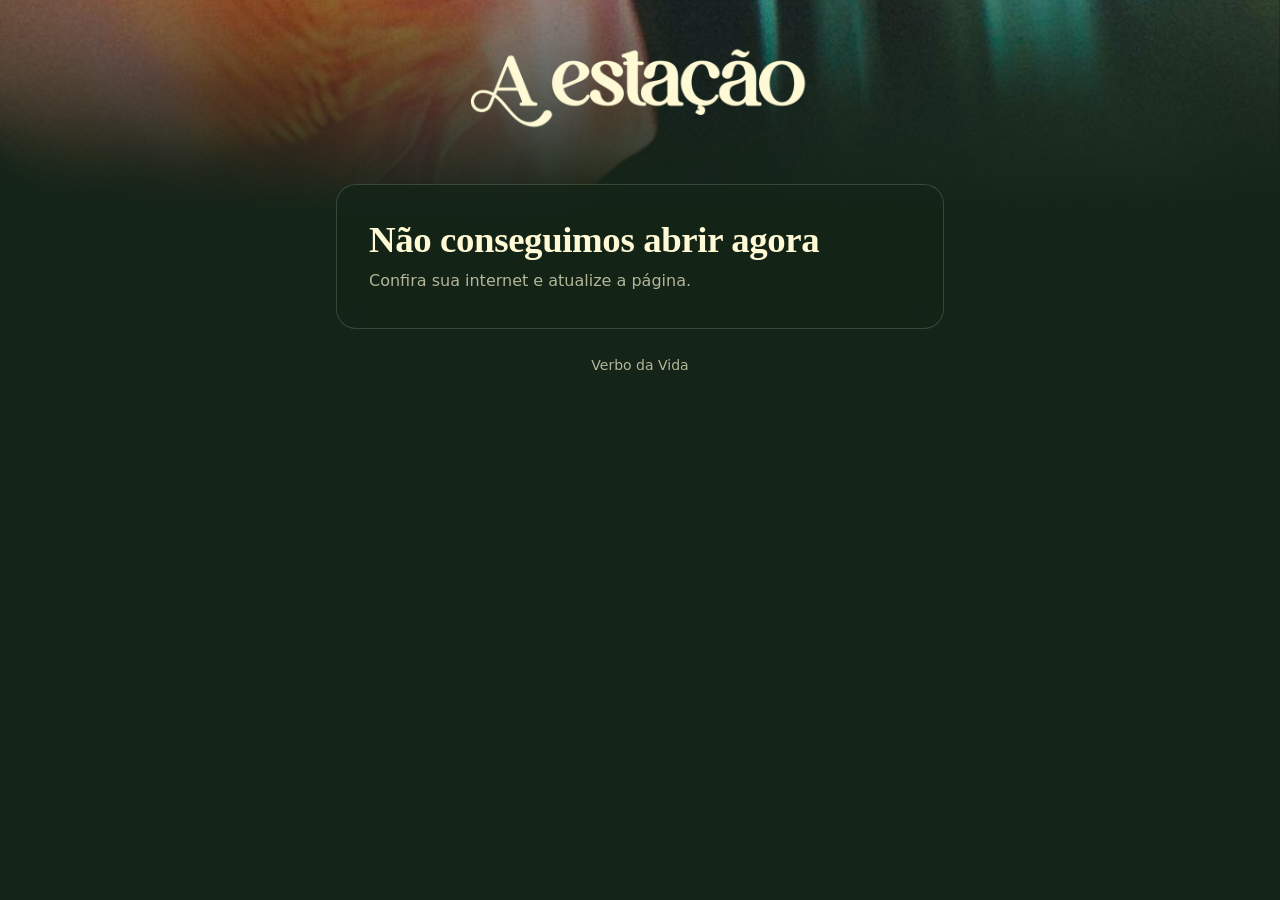
==== commit f7a98dc0: "Add files via upload" ====
--- a/index.html
+++ b/index.html
@@ -1,4 +1,4 @@
-<!doctype html><html lang="pt-BR"><head><meta charset="utf-8"><meta name="viewport" content="width=device-width,initial-scale=1,viewport-fit=cover"><link rel="icon" href="[data-uri]"><meta name="theme-color" content="#142418"><meta name="apple-mobile-web-app-capable" content="yes"><meta name="mobile-web-app-capable" content="yes"><meta name="apple-mobile-web-app-status-bar-style" content="black-translucent"><meta name="apple-mobile-web-app-title" content="A Estação"><link rel="apple-touch-icon" href="icon-180.png"><link rel="preconnect" href="https://fonts.googleapis.com"><link rel="preconnect" href="https://fonts.gstatic.com" crossorigin><link rel="stylesheet" href="https://fonts.googleapis.com/css2?family=Fraunces:opsz,wght@9..144,600&family=Figtree:wght@400;500;600&display=swap"><style>[hidden]{display:none!important}html{-webkit-text-size-adjust:100%}
+<!doctype html><html lang="pt-BR"><head><meta charset="utf-8"><meta http-equiv="Content-Security-Policy" content="default-src 'none'; script-src 'self' 'sha256-FRy9wclLEt3D6NRBBKis+/uDSbCJLOF0eaXUAdgrCiI=' 'sha256-B4uipCIeg9ddhP6VL8lTZLjWjU/oYd0JsUsPBL84h8k='; style-src 'unsafe-inline' https://fonts.googleapis.com; font-src https://fonts.gstatic.com; img-src 'self' data:; connect-src https://*.supabase.co; base-uri 'none'; form-action 'none'"><meta name="robots" content="noindex,nofollow"><meta name="referrer" content="no-referrer"><meta name="viewport" content="width=device-width,initial-scale=1,maximum-scale=1,user-scalable=no,viewport-fit=cover"><link rel="icon" href="[data-uri]"><meta name="theme-color" content="#142418"><meta name="apple-mobile-web-app-capable" content="yes"><meta name="mobile-web-app-capable" content="yes"><meta name="apple-mobile-web-app-status-bar-style" content="black-translucent"><meta name="apple-mobile-web-app-title" content="A Estação"><link rel="apple-touch-icon" href="icon-180.png"><link rel="preconnect" href="https://fonts.googleapis.com"><link rel="preconnect" href="https://fonts.gstatic.com" crossorigin><link rel="stylesheet" href="https://fonts.googleapis.com/css2?family=Fraunces:opsz,wght@9..144,600&family=Figtree:wght@400;500;600&display=swap"><style>[hidden]{display:none!important}html{-webkit-text-size-adjust:100%}
 :root{--mata:#142418;--musgo:#4D7131;--creme:#FFFAD5;--petala:#FFECD3;--laranja:#F28C4B;--rosa:#E4607F;--linha:rgba(255,250,213,.16);--vidro:rgba(255,250,213,.07);--mudo:rgba(255,250,213,.68);--erro:#FFA08F}
 *{box-sizing:border-box;margin:0}html{color-scheme:dark}
 body{font:16px/1.55 Figtree,system-ui,sans-serif;background:var(--mata);color:var(--creme);min-height:100vh;-webkit-font-smoothing:antialiased}
@@ -23,10 +23,10 @@
 .item:hover{border-color:var(--laranja)}.item strong{display:block;font:600 1.15rem Fraunces,Georgia,serif}.item span{color:var(--mudo)}
 .pe{text-align:center;margin-top:26px;color:var(--mudo);font-size:14px}
 .login{min-height:100vh;min-height:100dvh;display:grid;place-items:center;padding:24px}.login .card{width:min(420px,100%);text-align:left}.login .logo{margin:0 0 26px;width:min(66vw,230px)}.login p{margin-bottom:22px}
-.top{display:flex;align-items:center;justify-content:space-between;gap:14px;padding:calc(env(safe-area-inset-top,0px) + 12px) 20px 12px;border-bottom:1px solid var(--linha);background:rgba(20,36,24,.94);position:sticky;top:0;z-index:5}
+.top{display:flex;align-items:center;justify-content:space-between;gap:14px;padding:calc(env(safe-area-inset-top,0px) + 12px) 20px 12px;border-bottom:1px solid var(--linha);background:var(--mata);position:relative;z-index:5;flex:none}
 .top nav{flex:1;display:flex;gap:4px;overflow-x:auto}.top nav button{display:flex;align-items:center;gap:8px;background:none;border:0;color:var(--mudo);font:inherit;font-weight:500;padding:8px 14px;border-radius:999px;cursor:pointer;white-space:nowrap}
 .top nav .on{background:rgba(255,250,213,.12);color:var(--creme)}
-.main{max-width:1100px;margin:auto;padding:24px 16px 64px}.bar{display:flex;justify-content:space-between;align-items:center;gap:12px;flex-wrap:wrap;margin-bottom:8px}.bar select{width:auto}
+.main{flex:1;min-height:0;overflow-y:auto;-webkit-overflow-scrolling:touch;overscroll-behavior:contain;padding:24px 16px 64px}.bar{display:flex;justify-content:space-between;align-items:center;gap:12px;flex-wrap:wrap;margin-bottom:8px}.bar select{width:auto}
 .kpis{display:grid;grid-template-columns:repeat(auto-fit,minmax(160px,1fr));gap:12px}.kpi{padding:18px;border:1px solid var(--linha);border-radius:16px;background:var(--vidro)}
 .kpi .num{display:block;font-size:2.5rem;margin-bottom:4px}.kpi small{color:var(--mudo);font-size:14px;line-height:1.3;display:block}
 .g2c{display:grid;grid-template-columns:repeat(auto-fit,minmax(300px,1fr));gap:14px;margin:14px 0}.main .card{padding:22px}
@@ -66,18 +66,33 @@
  .top{padding-left:16px;padding-right:16px}
  .card{padding:24px 20px}
 }
-</style><title>A Estação – Formulários</title></head><body>
+
+#shell{display:flex;flex-direction:column;height:100vh;height:100dvh}
+@media (display-mode:standalone){@supports (-webkit-touch-callout:none){.top{padding-top:calc(max(env(safe-area-inset-top,0px),56px) + 18px)}}}
+.pq{padding:14px 0;border-bottom:1px solid var(--linha)}.pq:last-child{border-bottom:0}.pq strong{display:block;font-weight:500}.pq b{color:var(--laranja)}.pq small{color:var(--mudo)}
+.chips{display:flex;flex-wrap:wrap;gap:6px;margin-top:8px}.chips span{padding:4px 12px;border:1px solid var(--linha);border-radius:999px;font-size:14px;color:var(--mudo)}
+.mb{display:grid;grid-template-columns:1fr auto;gap:10px 14px;align-items:center;padding:16px;margin:10px 0;border:1px solid var(--linha);border-radius:16px;background:var(--vidro)}
+.mi strong{display:block;font-weight:500;overflow-wrap:anywhere}.mi small{color:var(--mudo);overflow-wrap:anywhere}.ma{grid-column:1/-1;display:flex;gap:8px;flex-wrap:wrap}
+.bd.rm{background:rgba(228,96,127,.2);color:var(--rosa)}
+.lk{background:none;border:0;color:var(--creme);text-decoration:underline;font:inherit;cursor:pointer;padding:8px 0}
+.top nav .dot{position:relative}.top nav .dot::after{content:"";position:absolute;top:4px;right:calc(50% - 22px);width:9px;height:9px;border-radius:50%;background:var(--laranja)}
+@media(min-width:761px){.top nav .dot::after{top:8px;right:6px}}
+.main>*{max-width:1100px;margin-left:auto;margin-right:auto}
+
+html{touch-action:manipulation}
+</style><title>A Estação – Formulários</title><script>document.addEventListener("gesturestart",e=>e.preventDefault());document.addEventListener("gesturechange",e=>e.preventDefault())</script></head><body>
 <header class="hero"><img class="logo" src="[data-uri]" alt="A Estação"></header>
 <main class="wrap"><section class="card" id="app" aria-live="polite"><p class="mu">Carregando…</p></section>
-<p class="pe">Verbo da Vida – Marcolândia – PI &nbsp;|&nbsp; <a href="admin.html">Área da liderança</a></p></main>
+<p class="pe">Verbo da Vida</p></main>
 <script src="config.js"></script>
 <script>
 (async()=>{
+if(typeof CFG==="undefined"){document.getElementById("app").innerHTML="<h1>Falta um passo</h1><p class='mu'>Arquivo config.js não encontrado.</p>";return}
 const {url,key}=CFG,H={apikey:key,"Content-Type":"application/json",...(key.startsWith("sb_")?{}:{Authorization:"Bearer "+key})},app=document.getElementById("app");
 const esc=s=>String(s??"").replace(/[&<>"']/g,c=>({"&":"&amp;","<":"&lt;",">":"&gt;",'"':"&quot;","'":"&#39;"}[c]));
 const slug=new URLSearchParams(location.search).get("f");
 const hoje=()=>new Date(Date.now()-new Date().getTimezoneOffset()*6e4).toISOString().slice(0,10);
-const api=async(p,o={})=>{const r=await fetch(url+"/rest/v1/"+p,{headers:H,...o});if(!r.ok)throw new Error(r.status);return r.status==204?null:r.json()};
+const api=async(p,o={})=>{const ac=new AbortController(),tm=setTimeout(()=>ac.abort(),20000);try{const r=await fetch(url+"/rest/v1/"+p,{headers:H,signal:ac.signal,...o});if(!r.ok)throw new Error(r.status);const t=await r.text();return t?JSON.parse(t):null}finally{clearTimeout(tm)}};
 if(/SEU-PROJETO/.test(url)){app.innerHTML="<h1>Falta um passo</h1><p class='mu'>Preencha o arquivo config.js com os dados do Supabase.</p>";return}
 const TYPES={text:"text",number:"number",date:"date",time:"time",tel:"tel"};
 function campo(f){const id="f_"+f.id,rq=f.required?" required":"",o=f.options||[],grp=["yesno","radio","multi"].includes(f.type);let c;
@@ -85,7 +100,7 @@
  else if(f.type=="select")c='<select id="'+id+'" name="'+f.id+'"'+rq+'><option value="">Selecione</option>'+o.map(x=>"<option>"+esc(x)+"</option>").join("")+"</select>";
  else if(grp){const op=f.type=="yesno"?["Sim","Não"]:o,t=f.type=="multi"?"checkbox":"radio";
   c='<div class="op">'+op.map(x=>'<label><input type="'+t+'" name="'+f.id+'" value="'+esc(x)+'"'+(f.required&&t=="radio"?" required":"")+"><span>"+esc(x)+"</span></label>").join("")+"</div>"}
- else c='<input id="'+id+'" name="'+f.id+'" type="'+(TYPES[f.type]||"text")+'"'+(f.type=="number"?' min="0" inputmode="numeric"':"")+(f.type=="date"?' value="'+hoje()+'"':"")+(f.type=="tel"?' inputmode="tel" autocomplete="tel"':"")+rq+">";
+ else c='<input id="'+id+'" name="'+f.id+'" type="'+(TYPES[f.type]||"text")+'"'+(f.type=="number"?' min="0" max="1000000" step="1" inputmode="numeric"':' maxlength="200"')+(f.type=="date"?' value="'+hoje()+'"':"")+(f.type=="tel"?' inputmode="tel" autocomplete="tel"':"")+rq+">";
  const lb=esc(f.label)+(f.required?' <b aria-hidden="true">*</b>':"");
  return '<div class="f">'+(grp?'<div class="q" role="group">'+lb+"</div>":'<label class="q" for="'+id+'">'+lb+"</label>")+c+"</div>"}
 try{
@@ -93,20 +108,22 @@
   app.innerHTML="<h1>Escolha o formulário</h1><p class='mu'>Toque no formulário que você quer preencher.</p><div class='lista'>"+l.map(f=>'<a class="item" href="?f='+encodeURIComponent(f.slug)+'"><strong>'+esc(f.title)+"</strong><span>"+esc(f.subtitle)+"</span></a>").join("")+"</div>";return}
  const [f]=await api("forms?slug=eq."+encodeURIComponent(slug)+"&select=*");
  if(!f){app.innerHTML="<h1>Formulário não encontrado</h1><p class='mu'>Confira o link ou peça um novo à liderança.</p>";return}
- document.title=f.title+" – A Estação";
- app.innerHTML="<h1>"+esc(f.title)+"</h1><p class='mu' style='margin-bottom:26px'>"+esc(f.subtitle)+'</p><form id="fm" novalidate>'+f.fields.map(campo).join("")+'<input class="hp" name="website" tabindex="-1" autocomplete="off" aria-hidden="true"><button class="btn" id="bt">Enviar</button><p class="msg" id="er" role="alert"></p></form>';
+ document.title=f.title+" – A Estação";f.fields=(f.fields||[]).filter(q=>/^[A-Za-z0-9_]{1,40}$/.test(q.id));
+ app.innerHTML="<h1>"+esc(f.title)+"</h1><p class='mu' style='margin-bottom:26px'>"+esc(f.subtitle)+'</p><form id="fm" novalidate>'+f.fields.map(campo).join("")+'<input class="hp" name="campo_extra" tabindex="-1" autocomplete="off" aria-hidden="true"><button class="btn" id="bt">Enviar</button><p class="msg" id="er" role="alert"></p></form>';
  const fm=document.getElementById("fm"),er=document.getElementById("er"),bt=document.getElementById("bt");
- fm.onsubmit=async e=>{e.preventDefault();er.textContent="";if(fm.website.value)return;
+ const ok=()=>{app.innerHTML='<div class="ok"><img src="[data-uri]" alt=""><h1>Recebido!</h1><p>'+esc(f.success)+'</p><button class="btn" id="again">Enviar outro</button></div>';document.getElementById("again").onclick=()=>location.reload()};
+ fm.onsubmit=async e=>{e.preventDefault();er.textContent="";if(fm.campo_extra.value){ok();return}
   if(!fm.checkValidity()){fm.reportValidity();return}
   const data={},labels={};
   for(const q of f.fields){const els=[...fm.querySelectorAll('[name="'+q.id+'"]')];let v;
    if(q.type=="multi"){v=els.filter(x=>x.checked).map(x=>x.value);if(q.required&&!v.length){er.textContent="Escolha ao menos uma opção em “"+q.label+"”.";return}}
    else if(q.type=="yesno"||q.type=="radio")v=(els.find(x=>x.checked)||{}).value||"";
-   else{v=els[0].value.trim();if(q.type=="number"&&v!=="")v=Number(v)}
+   else{v=els[0].value.trim();if(q.type=="tel"&&v&&!/^\d{10,13}$/.test(v.replace(/\D/g,""))){er.textContent="Confira o telefone: digite o DDD e o número.";els[0].focus();return}if(q.type=="number"&&v!=="")v=Number(v)}
+   if(q.required&&v===""){er.textContent="Preencha “"+q.label+"”.";if(els[0])els[0].focus();return}
    data[q.id]=v;labels[q.id]=q.label}
   bt.disabled=true;bt.textContent="Enviando…";
   try{await api("responses",{method:"POST",headers:{...H,Prefer:"return=minimal"},body:JSON.stringify({form_slug:f.slug,data,labels})});
-   app.innerHTML='<div class="ok"><img src="[data-uri]" alt=""><h1>Recebido!</h1><p>'+esc(f.success)+'</p><button class="btn" onclick="location.reload()">Enviar outro</button></div>'}
+   ok()}
   catch{er.textContent="Não foi possível enviar agora. Confira a internet e tente de novo.";bt.disabled=false;bt.textContent="Enviar"}}
 }catch{app.innerHTML="<h1>Não conseguimos abrir agora</h1><p class='mu'>Confira sua internet e atualize a página.</p>"}
 })();
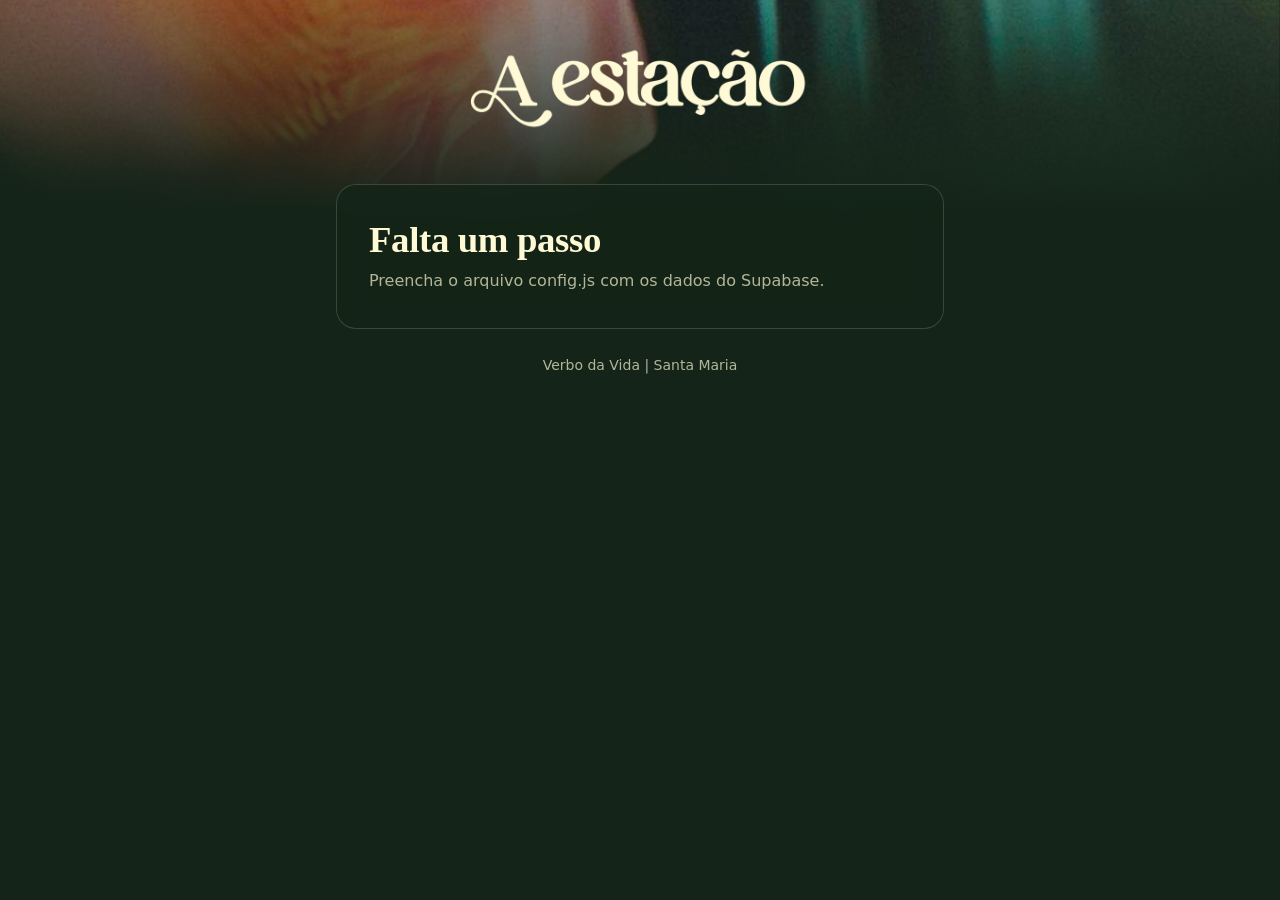
==== commit 13f0c9af: "Add files via upload" ====
--- a/index.html
+++ b/index.html
@@ -83,7 +83,7 @@
 </style><title>A Estação – Formulários</title><script>document.addEventListener("gesturestart",e=>e.preventDefault());document.addEventListener("gesturechange",e=>e.preventDefault())</script></head><body>
 <header class="hero"><img class="logo" src="[data-uri]" alt="A Estação"></header>
 <main class="wrap"><section class="card" id="app" aria-live="polite"><p class="mu">Carregando…</p></section>
-<p class="pe">Verbo da Vida</p></main>
+<p class="pe">Verbo da Vida | Santa Maria</p></main>
 <script src="config.js"></script>
 <script>
 (async()=>{
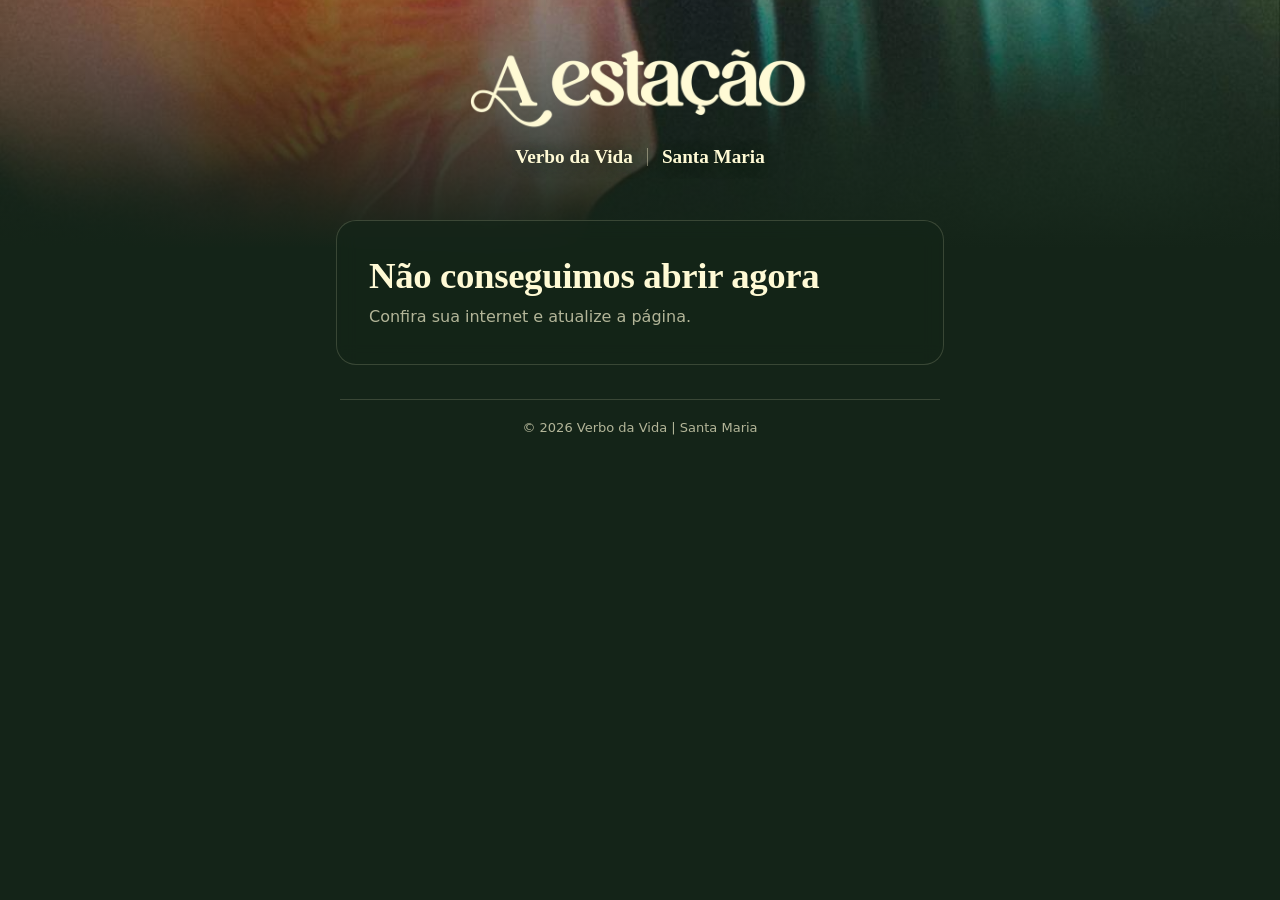
==== commit dce30b06: "Add files via upload" ====
--- a/index.html
+++ b/index.html
@@ -1,4 +1,4 @@
-<!doctype html><html lang="pt-BR"><head><meta charset="utf-8"><meta http-equiv="Content-Security-Policy" content="default-src 'none'; script-src 'self' 'sha256-FRy9wclLEt3D6NRBBKis+/uDSbCJLOF0eaXUAdgrCiI=' 'sha256-B4uipCIeg9ddhP6VL8lTZLjWjU/oYd0JsUsPBL84h8k='; style-src 'unsafe-inline' https://fonts.googleapis.com; font-src https://fonts.gstatic.com; img-src 'self' data:; connect-src https://*.supabase.co; base-uri 'none'; form-action 'none'"><meta name="robots" content="noindex,nofollow"><meta name="referrer" content="no-referrer"><meta name="viewport" content="width=device-width,initial-scale=1,maximum-scale=1,user-scalable=no,viewport-fit=cover"><link rel="icon" href="[data-uri]"><meta name="theme-color" content="#142418"><meta name="apple-mobile-web-app-capable" content="yes"><meta name="mobile-web-app-capable" content="yes"><meta name="apple-mobile-web-app-status-bar-style" content="black-translucent"><meta name="apple-mobile-web-app-title" content="A Estação"><link rel="apple-touch-icon" href="icon-180.png"><link rel="preconnect" href="https://fonts.googleapis.com"><link rel="preconnect" href="https://fonts.gstatic.com" crossorigin><link rel="stylesheet" href="https://fonts.googleapis.com/css2?family=Fraunces:opsz,wght@9..144,600&family=Figtree:wght@400;500;600&display=swap"><style>[hidden]{display:none!important}html{-webkit-text-size-adjust:100%}
+<!doctype html><html lang="pt-BR"><head><meta charset="utf-8"><meta http-equiv="Content-Security-Policy" content="default-src 'none'; script-src 'self' 'sha256-FRy9wclLEt3D6NRBBKis+/uDSbCJLOF0eaXUAdgrCiI=' 'sha256-D7XpziGf8ifg51FBNyXD8PTn0kh4p+/PSgvUsWZ0R/k='; style-src 'unsafe-inline' https://fonts.googleapis.com; font-src https://fonts.gstatic.com; img-src 'self' data:; connect-src https://*.supabase.co; base-uri 'none'; form-action 'none'"><meta name="robots" content="noindex,nofollow"><meta name="referrer" content="no-referrer"><meta name="viewport" content="width=device-width,initial-scale=1,maximum-scale=1,user-scalable=no,viewport-fit=cover"><link rel="icon" href="[data-uri]"><meta name="theme-color" content="#142418"><meta name="apple-mobile-web-app-capable" content="yes"><meta name="mobile-web-app-capable" content="yes"><meta name="apple-mobile-web-app-status-bar-style" content="black-translucent"><meta name="apple-mobile-web-app-title" content="A Estação"><link rel="apple-touch-icon" href="icon-180.png"><link rel="preconnect" href="https://fonts.googleapis.com"><link rel="preconnect" href="https://fonts.gstatic.com" crossorigin><link rel="stylesheet" href="https://fonts.googleapis.com/css2?family=Fraunces:opsz,wght@9..144,600&family=Figtree:wght@400;500;600&display=swap"><style>[hidden]{display:none!important}html{-webkit-text-size-adjust:100%}
 :root{--mata:#142418;--musgo:#4D7131;--creme:#FFFAD5;--petala:#FFECD3;--laranja:#F28C4B;--rosa:#E4607F;--linha:rgba(255,250,213,.16);--vidro:rgba(255,250,213,.07);--mudo:rgba(255,250,213,.68);--erro:#FFA08F}
 *{box-sizing:border-box;margin:0}html{color-scheme:dark}
 body{font:16px/1.55 Figtree,system-ui,sans-serif;background:var(--mata);color:var(--creme);min-height:100vh;-webkit-font-smoothing:antialiased}
@@ -26,7 +26,7 @@
 .top{display:flex;align-items:center;justify-content:space-between;gap:14px;padding:calc(env(safe-area-inset-top,0px) + 12px) 20px 12px;border-bottom:1px solid var(--linha);background:var(--mata);position:relative;z-index:5;flex:none}
 .top nav{flex:1;display:flex;gap:4px;overflow-x:auto}.top nav button{display:flex;align-items:center;gap:8px;background:none;border:0;color:var(--mudo);font:inherit;font-weight:500;padding:8px 14px;border-radius:999px;cursor:pointer;white-space:nowrap}
 .top nav .on{background:rgba(255,250,213,.12);color:var(--creme)}
-.main{flex:1;min-height:0;overflow-y:auto;-webkit-overflow-scrolling:touch;overscroll-behavior:contain;padding:24px 16px 64px}.bar{display:flex;justify-content:space-between;align-items:center;gap:12px;flex-wrap:wrap;margin-bottom:8px}.bar select{width:auto}
+.main{flex:1;min-height:0;overflow-y:auto;-webkit-overflow-scrolling:touch;overscroll-behavior-y:contain;padding:24px 16px 64px}.bar{display:flex;justify-content:space-between;align-items:center;gap:12px;flex-wrap:wrap;margin-bottom:8px}.bar select{width:auto}
 .kpis{display:grid;grid-template-columns:repeat(auto-fit,minmax(160px,1fr));gap:12px}.kpi{padding:18px;border:1px solid var(--linha);border-radius:16px;background:var(--vidro)}
 .kpi .num{display:block;font-size:2.5rem;margin-bottom:4px}.kpi small{color:var(--mudo);font-size:14px;line-height:1.3;display:block}
 .g2c{display:grid;grid-template-columns:repeat(auto-fit,minmax(300px,1fr));gap:14px;margin:14px 0}.main .card{padding:22px}
@@ -80,13 +80,51 @@
 .main>*{max-width:1100px;margin-left:auto;margin-right:auto}
 
 html{touch-action:manipulation}
+
+.pwa{position:fixed;left:12px;right:12px;bottom:calc(env(safe-area-inset-bottom,0px) + 12px);z-index:40;display:grid;grid-template-columns:auto 1fr;gap:6px 14px;align-items:center;max-width:460px;margin:0 auto;padding:14px 16px;border:1px solid var(--linha);border-radius:18px;background:#1f3426;box-shadow:0 10px 30px rgba(0,0,0,.45)}
+.pwa img{width:44px;height:44px;grid-row:1/3}.pwa strong{font:600 1.05rem Fraunces,Georgia,serif}.pwa p{color:var(--mudo);font-size:14px;line-height:1.4}.pwa .row{grid-column:1/-1;display:flex;gap:8px;justify-content:flex-end;align-items:center}.pwa svg{width:18px;height:18px;vertical-align:-3px}
+@media(max-width:760px){body.in .pwa{bottom:calc(env(safe-area-inset-bottom,0px) + 92px)}}
+@media(min-width:761px){.pwa{left:auto;right:16px;margin:0;width:380px}}
+
+.dr{padding:0 20px calc(env(safe-area-inset-bottom,0px) + 24px)}
+.dh{position:sticky;top:0;z-index:2;display:flex;align-items:center;justify-content:space-between;gap:12px;padding:calc(env(safe-area-inset-top,0px) + 16px) 0 14px;margin-bottom:10px;background:#1b3021;border-bottom:1px solid var(--linha)}
+@media (display-mode:standalone){@supports (-webkit-touch-callout:none){.dh{padding-top:calc(max(env(safe-area-inset-top,0px),56px) + 14px)}}}
+.dr .dh h2{margin:0;font-size:1.2rem}.x{flex:none;width:44px;height:44px;border-radius:50%;border:1px solid var(--linha);background:none;color:var(--creme);font-size:20px;line-height:1;cursor:pointer}
+a.btn{display:inline-flex;align-items:center;justify-content:center;text-decoration:none}
+.btn.wa{background:var(--musgo);border-color:var(--musgo);color:var(--creme)}.btn.wa:hover{background:#5b8639}
+.tb a.wa{margin-left:8px;display:inline-block;padding:3px 10px;border-radius:999px;background:var(--musgo);color:var(--creme);font-size:13px;text-decoration:none}
+.ct{margin:6px 0 14px;padding:16px;border:1px solid var(--linha);border-radius:16px;background:var(--vidro)}.ct h3{margin-bottom:12px}.ct h4{margin:18px 0 8px;font-size:1rem;font-family:Fraunces,Georgia,serif}
+.cta{display:flex;gap:8px;flex-wrap:wrap;margin-bottom:16px}.hi{padding:10px 0;border-top:1px solid var(--linha)}.hi p{margin-top:4px}
+.mb[data-id]{cursor:pointer}.ma .mu{flex-basis:100%}
+
+.rcs{display:grid;grid-template-columns:repeat(auto-fill,minmax(min(100%,340px),1fr));gap:12px}
+.rc{padding:16px;border:1px solid var(--linha);border-radius:18px;background:var(--vidro);cursor:pointer}.rc:hover{border-color:rgba(255,250,213,.32)}
+.rc header{display:flex;justify-content:space-between;align-items:flex-start;gap:10px;margin-bottom:14px}
+.rc header strong{display:block;font:600 1.1rem Fraunces,Georgia,serif;overflow-wrap:anywhere}.rc header small{color:var(--mudo)}.rc header .bd{flex:none}
+.kv{display:grid;grid-template-columns:1fr 1fr;gap:12px 14px}.kv .w{grid-column:1/-1}.kv dt{color:var(--mudo);font-size:13px}.kv dd{margin:1px 0 0;overflow-wrap:anywhere}
+.rc a.wa{margin-left:8px;display:inline-block;padding:3px 10px;border-radius:999px;background:var(--musgo);color:var(--creme);font-size:13px;text-decoration:none}
+.mf{grid-column:1/-1;padding-top:12px;border-top:1px solid var(--linha)}.mf .g2{grid-template-columns:1fr 1fr}@media(max-width:560px){.mf .g2{grid-template-columns:1fr}}.mf .op span{padding:8px 14px;font-size:15px}
+.toast{position:fixed;left:50%;transform:translateX(-50%);bottom:calc(env(safe-area-inset-bottom,0px) + 100px);z-index:50;padding:10px 18px;border-radius:999px;background:var(--creme);color:var(--mata);font-weight:600}
+@media(max-width:760px){.filtros{display:grid;grid-template-columns:1fr 1fr;gap:10px}.filtros #q,.filtros #st{grid-column:1/-1;min-width:0}.filtros label{flex-direction:column;align-items:stretch;gap:4px;min-width:0;font-size:14px}.filtros label input{width:100%;min-width:0}}
+.rc header{margin-bottom:0;align-items:center}
+.stt{display:flex;align-items:center;justify-content:space-between;gap:12px;flex-wrap:wrap;padding:14px 16px;margin-bottom:12px;border:1px solid var(--linha);border-radius:16px;background:var(--vidro)}.stt small{display:block;margin-bottom:6px}
+.splash{position:fixed;inset:0;display:grid;place-items:center;background:var(--mata);z-index:60}.splash img{width:72px;animation:pulso 1.2s ease-in-out infinite alternate}
+@keyframes pulso{from{opacity:.4}to{opacity:1}}@media (prefers-reduced-motion:reduce){.splash img{animation:none}}
+.brand{display:flex;align-items:center;gap:12px;min-width:0}.brand img{flex:none}
+.sep{flex:none;width:1px;height:30px;background:rgba(255,250,213,.38)}
+.ig{display:flex;flex-direction:column;gap:2px;line-height:1.1;min-width:0;white-space:nowrap}.ig b,.ig small{font:600 13.5px Fraunces,Georgia,serif;color:var(--creme);letter-spacing:0}
+@media(min-width:761px){.top img{height:34px}.sep{height:34px}.ig b,.ig small{font-size:15px}.brand{gap:16px}}
+.igh{display:flex;align-items:center;justify-content:center;gap:14px;margin-top:14px;text-shadow:0 1px 14px rgba(20,36,24,.85)}
+.igh b,.igh span:last-child{font:600 clamp(1rem,4.2vw,1.2rem) Fraunces,Georgia,serif;color:var(--creme)}.igh .sep{height:18px}
+.rodape{margin:34px 4px 0;padding-top:18px;border-top:1px solid var(--linha);text-align:center;color:var(--mudo);font-size:13px}
 </style><title>A Estação – Formulários</title><script>document.addEventListener("gesturestart",e=>e.preventDefault());document.addEventListener("gesturechange",e=>e.preventDefault())</script></head><body>
-<header class="hero"><img class="logo" src="[data-uri]" alt="A Estação"></header>
+<header class="hero"><img class="logo" src="[data-uri]" alt="A Estação"><p class="igh"><b>Verbo da Vida</b><span class="sep" aria-hidden="true"></span><span>Santa Maria</span></p></header>
 <main class="wrap"><section class="card" id="app" aria-live="polite"><p class="mu">Carregando…</p></section>
-<p class="pe">Verbo da Vida | Santa Maria</p></main>
+<footer class="rodape">© <span id="ano">2026</span> Verbo da Vida | Santa Maria</footer></main>
 <script src="config.js"></script>
 <script>
 (async()=>{
+document.getElementById("ano").textContent=new Date().getFullYear();
 if(typeof CFG==="undefined"){document.getElementById("app").innerHTML="<h1>Falta um passo</h1><p class='mu'>Arquivo config.js não encontrado.</p>";return}
 const {url,key}=CFG,H={apikey:key,"Content-Type":"application/json",...(key.startsWith("sb_")?{}:{Authorization:"Bearer "+key})},app=document.getElementById("app");
 const esc=s=>String(s??"").replace(/[&<>"']/g,c=>({"&":"&amp;","<":"&lt;",">":"&gt;",'"':"&quot;","'":"&#39;"}[c]));
